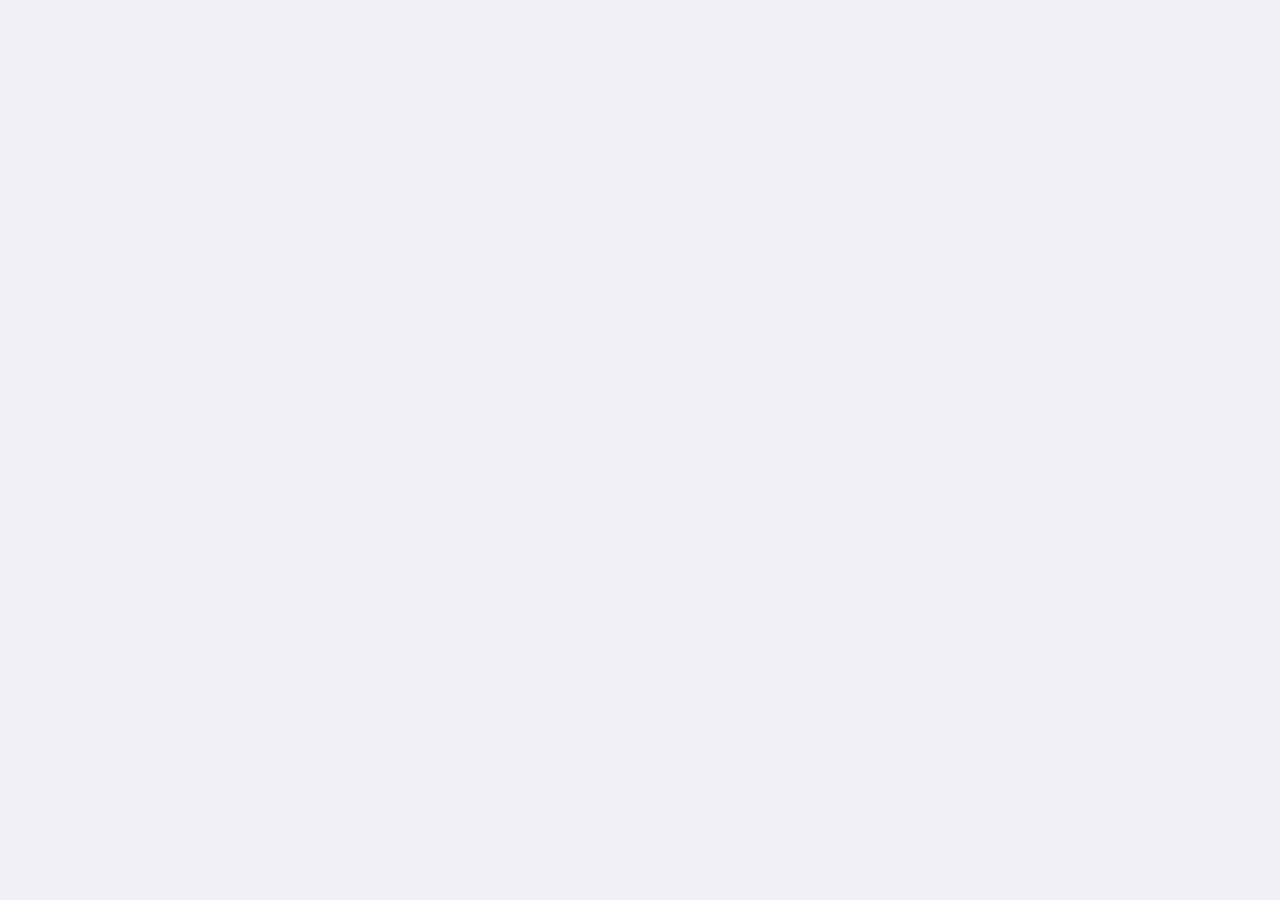
==== index.html @ 3b64a23f "Initial commit" ====
<!DOCTYPE html>
<html>
<head>
    <meta charset="utf-8">
    <meta name="viewport" content="width=device-width,initial-scale=1,minimum-scale=1,maximum-scale=1,user-scalable=no" />
    <link href="css/mui.min.css" rel="stylesheet"/>
    <title>智能交通</title>
</head>
<body>
		
	<script src="js/mui.min.js"></script>
    <script type="text/javascript" charset="utf-8">
      	mui.init();
    </script>
</body>
</html>
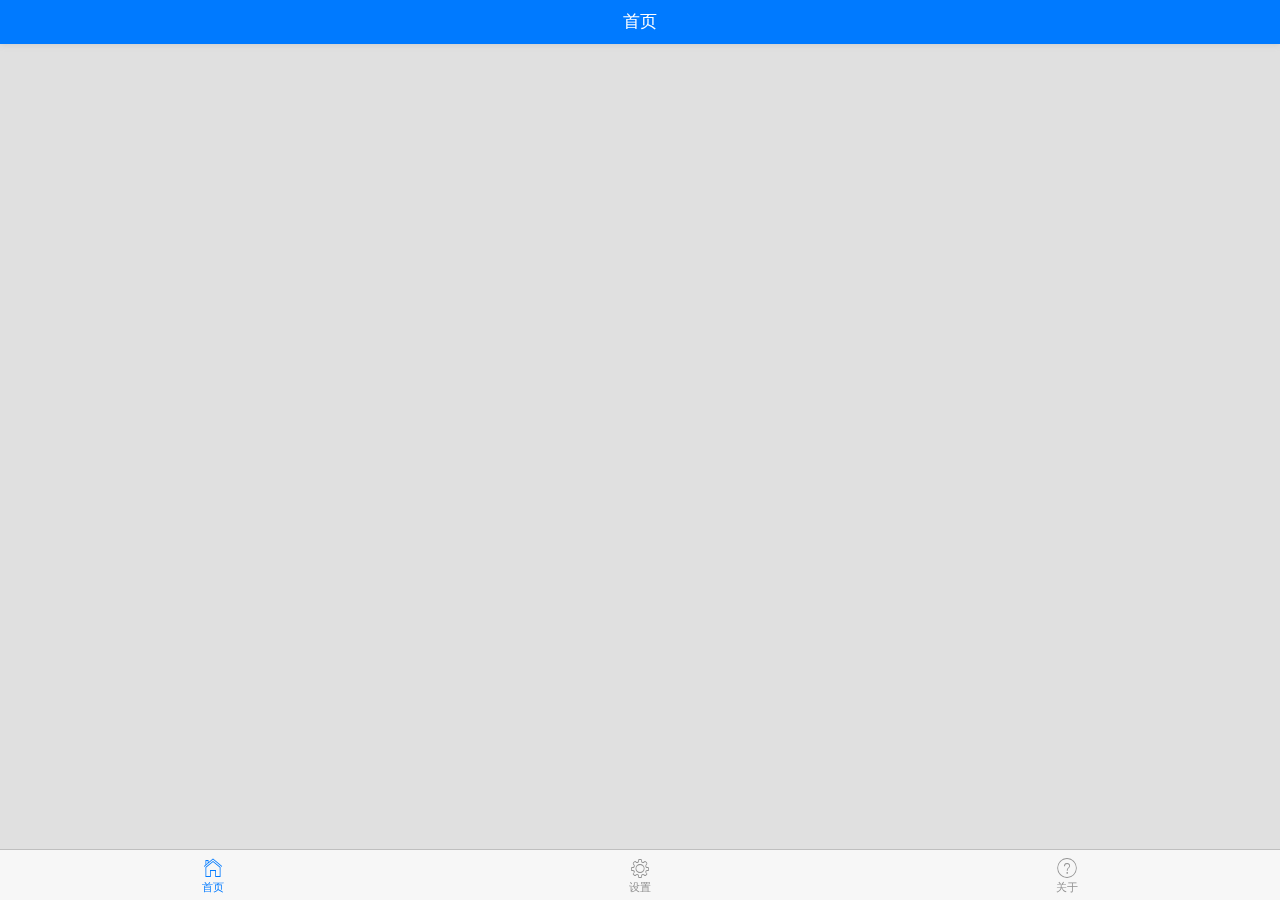
==== commit c78c6c02: "ect,car,light" ====
--- a/index.html
+++ b/index.html
@@ -1,16 +1,84 @@
 <!DOCTYPE html>
 <html>
-<head>
-    <meta charset="utf-8">
-    <meta name="viewport" content="width=device-width,initial-scale=1,minimum-scale=1,maximum-scale=1,user-scalable=no" />
-    <link href="css/mui.min.css" rel="stylesheet"/>
-    <title>智能交通</title>
-</head>
-<body>
-		
-	<script src="js/mui.min.js"></script>
-    <script type="text/javascript" charset="utf-8">
-      	mui.init();
-    </script>
-</body>
+
+	<head>
+		<meta charset="utf-8">
+		<meta name="viewport" content="width=device-width,initial-scale=1,minimum-scale=1,maximum-scale=1,user-scalable=no" />
+		<link href="css/mui.min.css" rel="stylesheet" />
+		<title>智能交通</title>
+		<link rel="stylesheet" type="text/css" href="css/style.css" />
+	</head>
+
+	<body>
+
+		<!-- 主页面标题 -->
+		<header class="mui-bar mui-bar-nav">
+			<h1 class="mui-title">首页</h1>
+		</header>
+
+		<nav class="mui-bar mui-bar-tab">
+			<a class="mui-tab-item mui-active" href="home.html">
+				<span class="mui-icon mui-icon-home"></span>
+				<span class="mui-tab-label">首页</span>
+			</a>
+			<a class="mui-tab-item" href="gear.html">
+				<span class="mui-icon mui-icon-gear"></span>
+				<span class="mui-tab-label">设置</span>
+			</a>
+			<a class="mui-tab-item" href="help.html">
+				<span class="mui-icon mui-icon-help"></span>
+				<span class="mui-tab-label">关于</span>
+			</a>
+		</nav>
+
+		<script src="js/mui.min.js"></script>
+		<script type="text/javascript" charset="utf-8">
+			mui.init();
+
+			var Index = 0;
+			var subpages = ['home.html', 'gear.html', 'help.html'];
+
+			mui.plusReady(function() {
+				//获取当前页面所属的Webview窗口对象
+				var self = plus.webview.currentWebview();
+				for(var i = 0; i < 3; i++) {
+					//创建webview子页
+					var sub = plus.webview.create(
+						subpages[i], //子页url
+						subpages[i], //子页id
+						{
+							top: '45px', //设置距离顶部的距离
+							bottom: '50px' //设置距离底部的距离
+						}
+					);
+					//如不是我们设置的默认的子页则隐藏，否则添加到窗口中
+					if(i != Index) {
+						sub.hide();
+					}
+					//将webview对象填充到窗口
+					self.append(sub);
+				}
+			});
+
+			var activeTab = subpages[Index],
+				title = document.querySelector(".mui-title");
+			//选项卡点击事件
+			mui('.mui-bar-tab').on('tap', 'a', function(e) {
+				//获取目标子页的id
+				var targetTab = this.getAttribute('href');
+				if(targetTab == activeTab) {
+					return;
+				}
+				//更换标题
+				title.innerHTML = this.querySelector('.mui-tab-label').innerHTML;
+				//显示目标选项卡
+				plus.webview.show(targetTab);
+				//隐藏当前选项卡
+				plus.webview.hide(activeTab);
+				//更改当前活跃的选项卡
+				activeTab = targetTab;
+			});
+		</script>
+	</body>
+
 </html>--- a/css/style.css
+++ b/css/style.css
@@ -0,0 +1,49 @@
+body{
+	background: #E0E0E0;
+}
+
+div {
+	display: block;
+}
+
+li {
+	font-size: 14px;
+}
+
+.mui-bar-nav {
+	background: #007AFF;
+}
+
+.mui-bar-nav h1 {
+	color: white;
+}
+
+.mui-table-view {
+	position: absolute;
+	float: left;
+}
+
+.mui-table-view-cell {
+	padding: 10px 8px;
+}
+
+.mui-table-view-cell:after {
+	left: 0px;
+}
+
+.control {
+	padding: 10px;
+}
+
+.control-div {
+	float: left;
+}
+
+.control-img {
+	width: 100%;
+}
+
+.control-p {
+	text-align: center;
+	margin-top: 5px;
+}